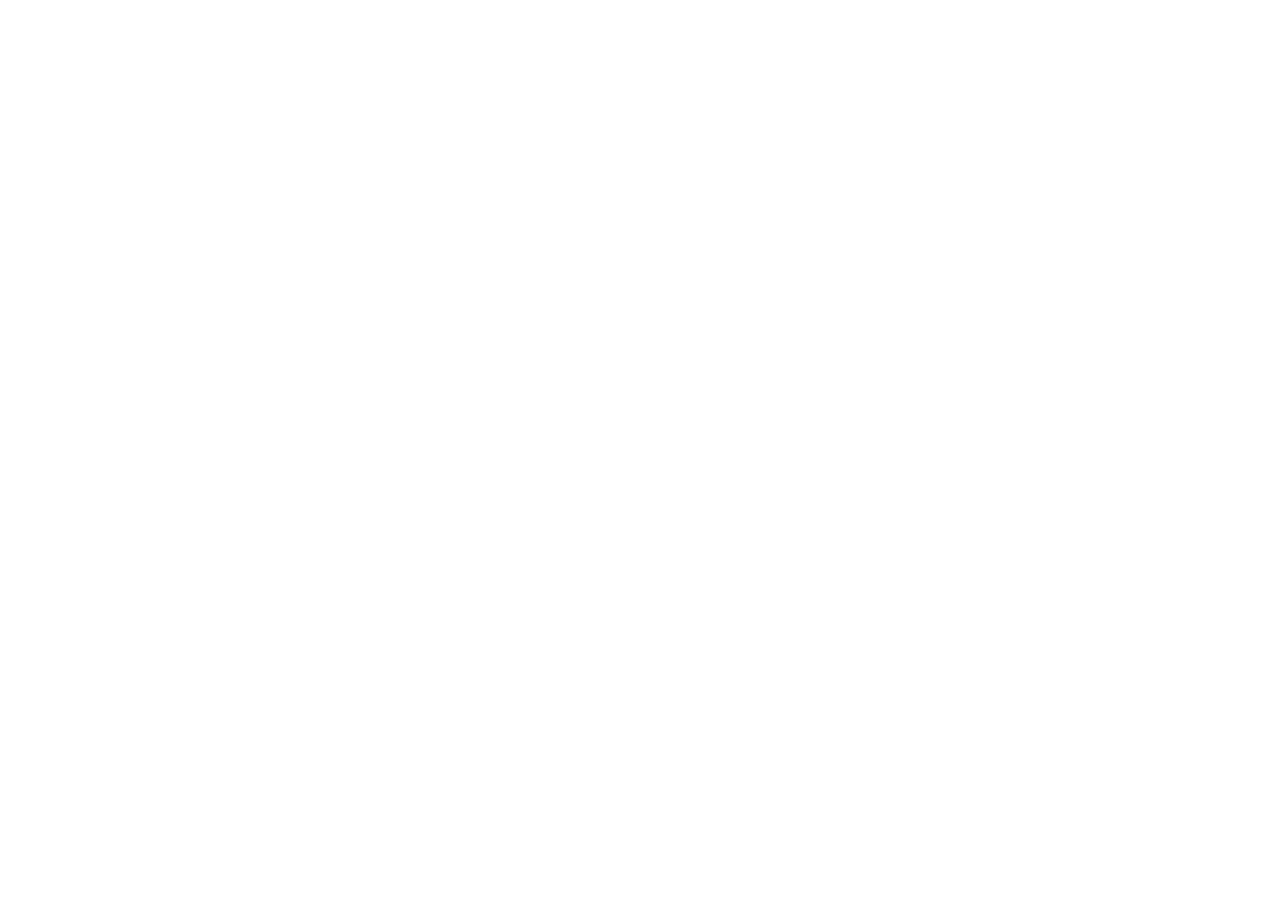
==== index.html @ 3de8e079 "initial files" ====
<!DOCTYPE html>
<html lang="en">
<head>
    <meta charset="UTF-8">
    <meta name="viewport" content="width=device-width, initial-scale=1.0">
    <title>Techman</title>
</head>
<body>
    
</body>
</html>
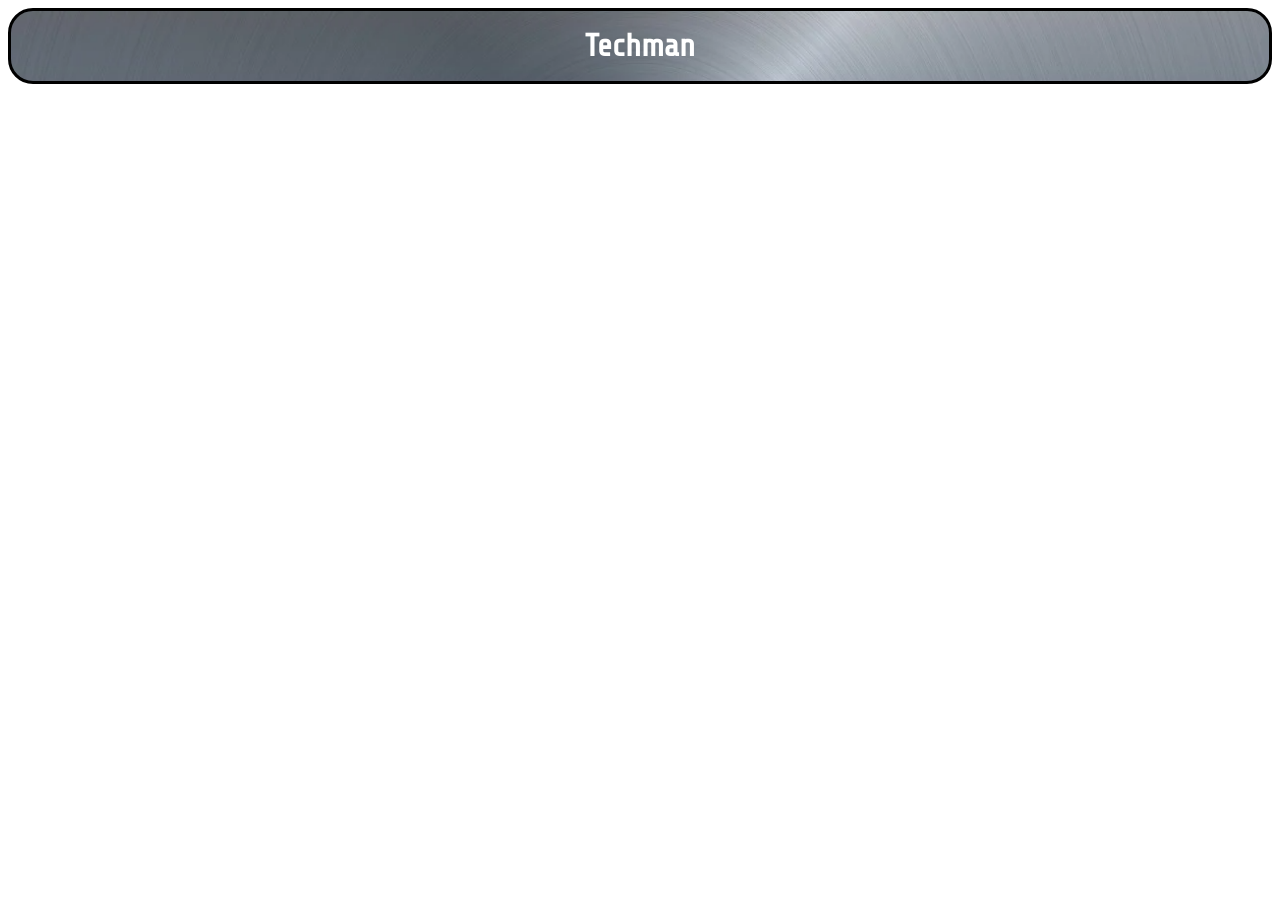
==== commit 90b9e9bb: "created header" ====
--- a/index.html
+++ b/index.html
@@ -3,9 +3,14 @@
 <head>
     <meta charset="UTF-8">
     <meta name="viewport" content="width=device-width, initial-scale=1.0">
+    <link rel="shortcut icon" href="./assets/images/favicon.png" type="image/x-icon">
+    <link rel="stylesheet" type="text/css" href="./assets/css/style.css"/>
     <title>Techman</title>
 </head>
 <body>
+    <header>
+        <h1>Techman</h1>
+    </header>
     
 </body>
 </html>
--- a/assets/css/style.css
+++ b/assets/css/style.css
@@ -0,0 +1,15 @@
+@import url('https://fonts.googleapis.com/css2?family=Share+Tech&display=swap');
+
+header {
+    display: flex;
+    flex-direction: row;
+    justify-content: center;
+    align-items: center;
+    background-image: url(../images/header.png);
+    background-size: cover;
+    height: 70px;
+    border: 3px solid black;
+    border-radius: 25px;
+    font-family: "Share Tech", sans-serif;
+    color: white;
+}
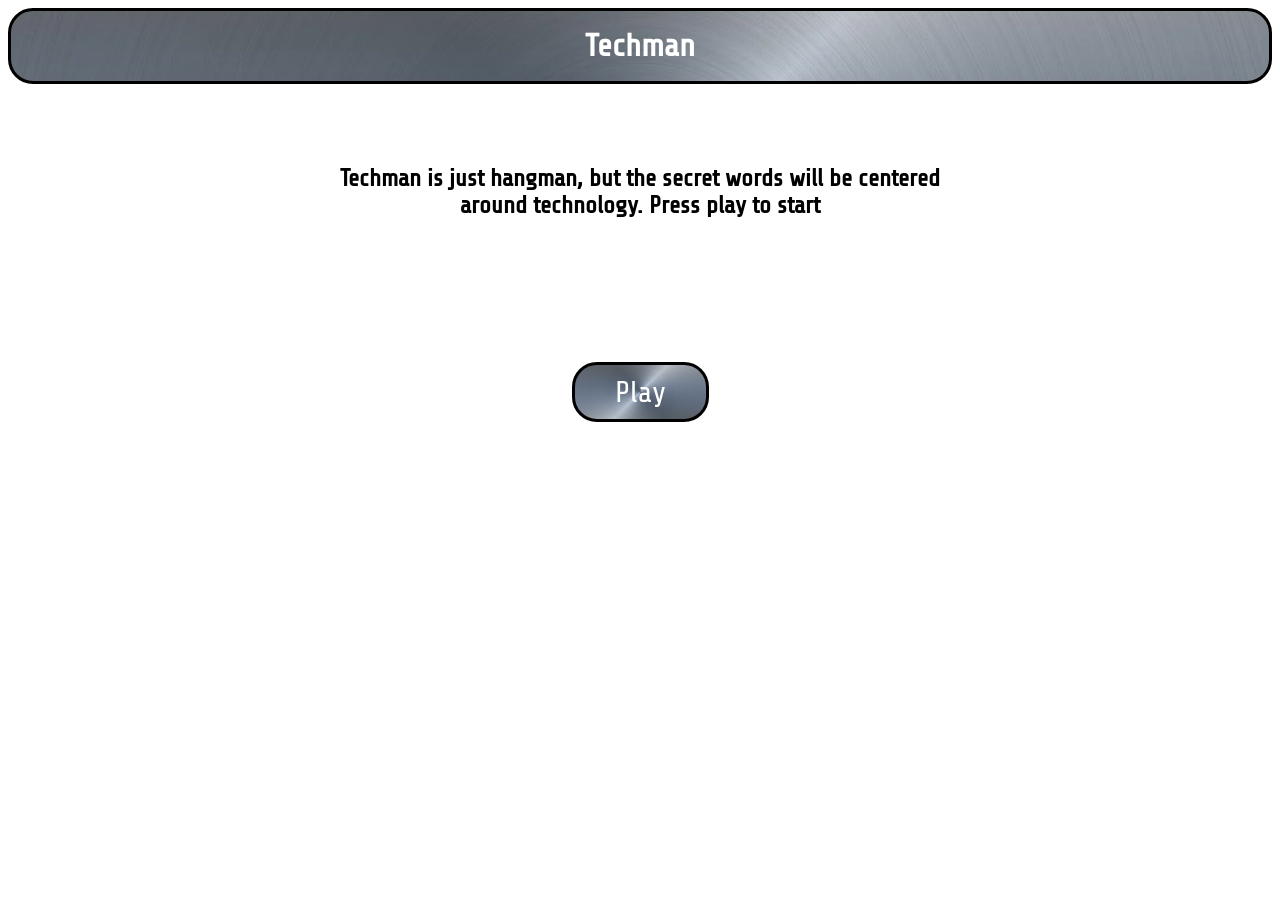
==== commit 0cb44f16: "added content to and stlye to landing page" ====
--- a/index.html
+++ b/index.html
@@ -11,6 +11,11 @@
     <header>
         <h1>Techman</h1>
     </header>
-    
+    <main class="landingPage">
+        <section>
+            <h2>Techman is just hangman, but the secret words will be centered around technology. Press play to start</h2>
+        </section>
+        <a href="./game.html">Play</a>
+    </main>
 </body>
 </html>
--- a/assets/css/style.css
+++ b/assets/css/style.css
@@ -1,4 +1,8 @@
 @import url('https://fonts.googleapis.com/css2?family=Share+Tech&display=swap');
+
+body {
+    font-family: "Share Tech", sans-serif;
+}
 
 header {
     display: flex;
@@ -10,6 +14,36 @@
     height: 70px;
     border: 3px solid black;
     border-radius: 25px;
-    font-family: "Share Tech", sans-serif;
     color: white;
 }
+
+.landingPage {
+    display: flex;
+    flex-direction: column;
+    align-items: center;
+    justify-content: space-around;
+    height: 400px;
+}
+
+.landingPage section {
+    width: 50%;
+    text-align: center;
+}
+
+.landingPage a {
+    text-decoration: none;
+    color: white;
+    background-image: url(../images/header.png);
+    background-size: cover;
+    background-position: 50% 0%;
+    padding: 10px 40px;
+    font-size: 30px;
+    border: 3px solid black;
+    border-radius: 25px;
+}
+
+.landingPage a:hover {
+    cursor: pointer;
+    opacity: .9;
+    box-shadow: 0 0 50px rgba(0, 0, 0, 0.5);
+}
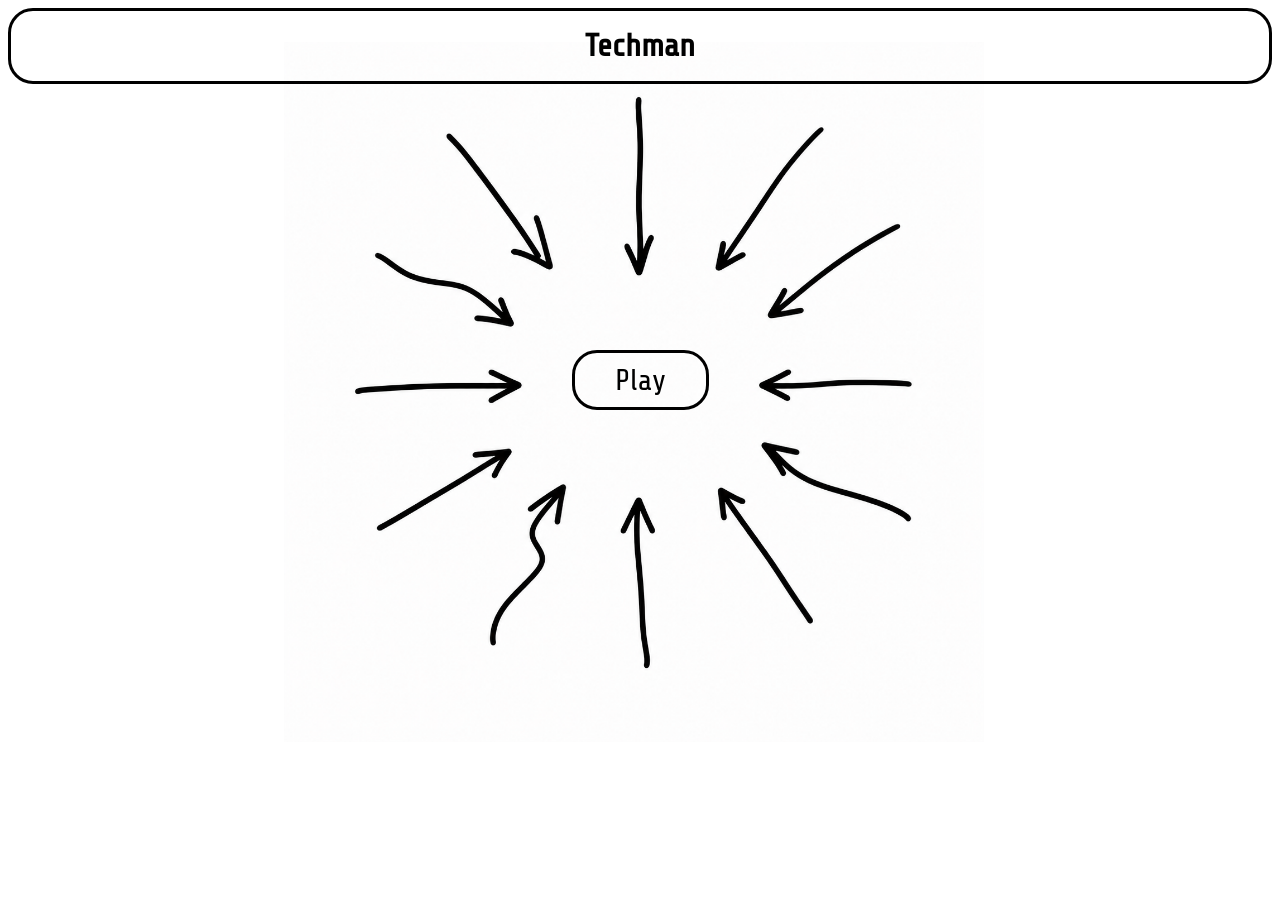
==== commit 6d85c89f: "updated landing page - added sound and animation to instructions" ====
--- a/index.html
+++ b/index.html
@@ -7,15 +7,21 @@
     <link rel="stylesheet" type="text/css" href="./assets/css/style.css"/>
     <title>Techman</title>
 </head>
-<body>
+<body class="arrows">
     <header>
         <h1>Techman</h1>
     </header>
     <main class="landingPage">
         <section>
-            <h2>Techman is just hangman, but the secret words will be centered around technology. Press play to start</h2>
+            <h2 id="insructionEl"></h2>
         </section>
-        <a href="./game.html">Play</a>
+        <audio id="typeSound" src="./assets/audio/typewriter.mp3" preload="auto"></audio>
+        <div id="btn">
+            <a href="./game.html" id="playBtn">Play</a>
+        </div>
     </main>
+
+<script src="./assets/js/script.js"></script>
+
 </body>
 </html>
--- a/assets/css/style.css
+++ b/assets/css/style.css
@@ -9,12 +9,17 @@
     flex-direction: row;
     justify-content: center;
     align-items: center;
-    background-image: url(../images/header.png);
-    background-size: cover;
     height: 70px;
     border: 3px solid black;
     border-radius: 25px;
-    color: white;
+    color: black;
+}
+
+.arrows {
+    background-image: url(../images/landing.png);
+    background-size: 700px;
+    background-repeat: no-repeat;
+    background-position: 49% -20%;
 }
 
 .landingPage {
@@ -32,10 +37,7 @@
 
 .landingPage a {
     text-decoration: none;
-    color: white;
-    background-image: url(../images/header.png);
-    background-size: cover;
-    background-position: 50% 0%;
+    color: black;
     padding: 10px 40px;
     font-size: 30px;
     border: 3px solid black;
@@ -44,6 +46,12 @@
 
 .landingPage a:hover {
     cursor: pointer;
-    opacity: .9;
+    background-color: rgba(211, 211, 211, 0.49);
     box-shadow: 0 0 50px rgba(0, 0, 0, 0.5);
+}
+
+@media screen and (max-width: 650px) {
+    .arrows {
+        background-position: 53% -20%;
+    }
 }
